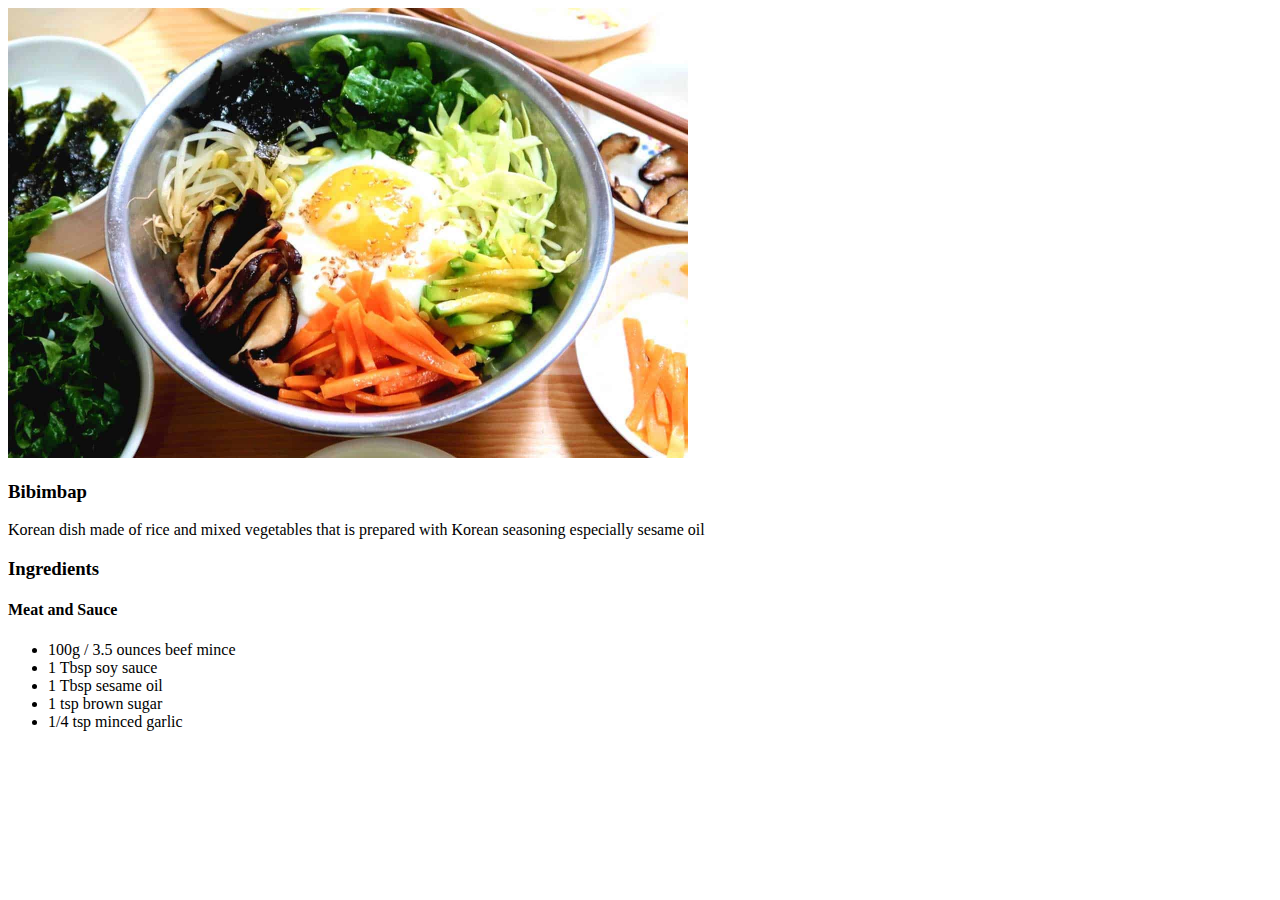
==== recipes/bibimbap.html @ 980cc109 "Create and link bibimbap page adding ingredients" ====
<!DOCTYPE html>
<html lang="en">
    <head>
        <meta charset="utf-8">
        <title>Bibimbap</title>
    </head>
    <body>
        <img src="../images/Bibimbap.jpg" height="450" width="680" alt="Image of delicious Bibimbap">
        <h3>Bibimbap</h3>
        Korean dish made of rice and mixed vegetables that is prepared with Korean seasoning especially sesame oil
        <h3>Ingredients</h3>
        <h4>Meat and Sauce</h4>
        <ul>
            <li>100g / 3.5 ounces beef mince</li>
            <li>1 Tbsp soy sauce</li>
            <li>1 Tbsp sesame oil</li>
            <li>1 tsp brown sugar</li>
            <li>1/4 tsp minced garlic</li>
        </ul>
    </body>
</html>
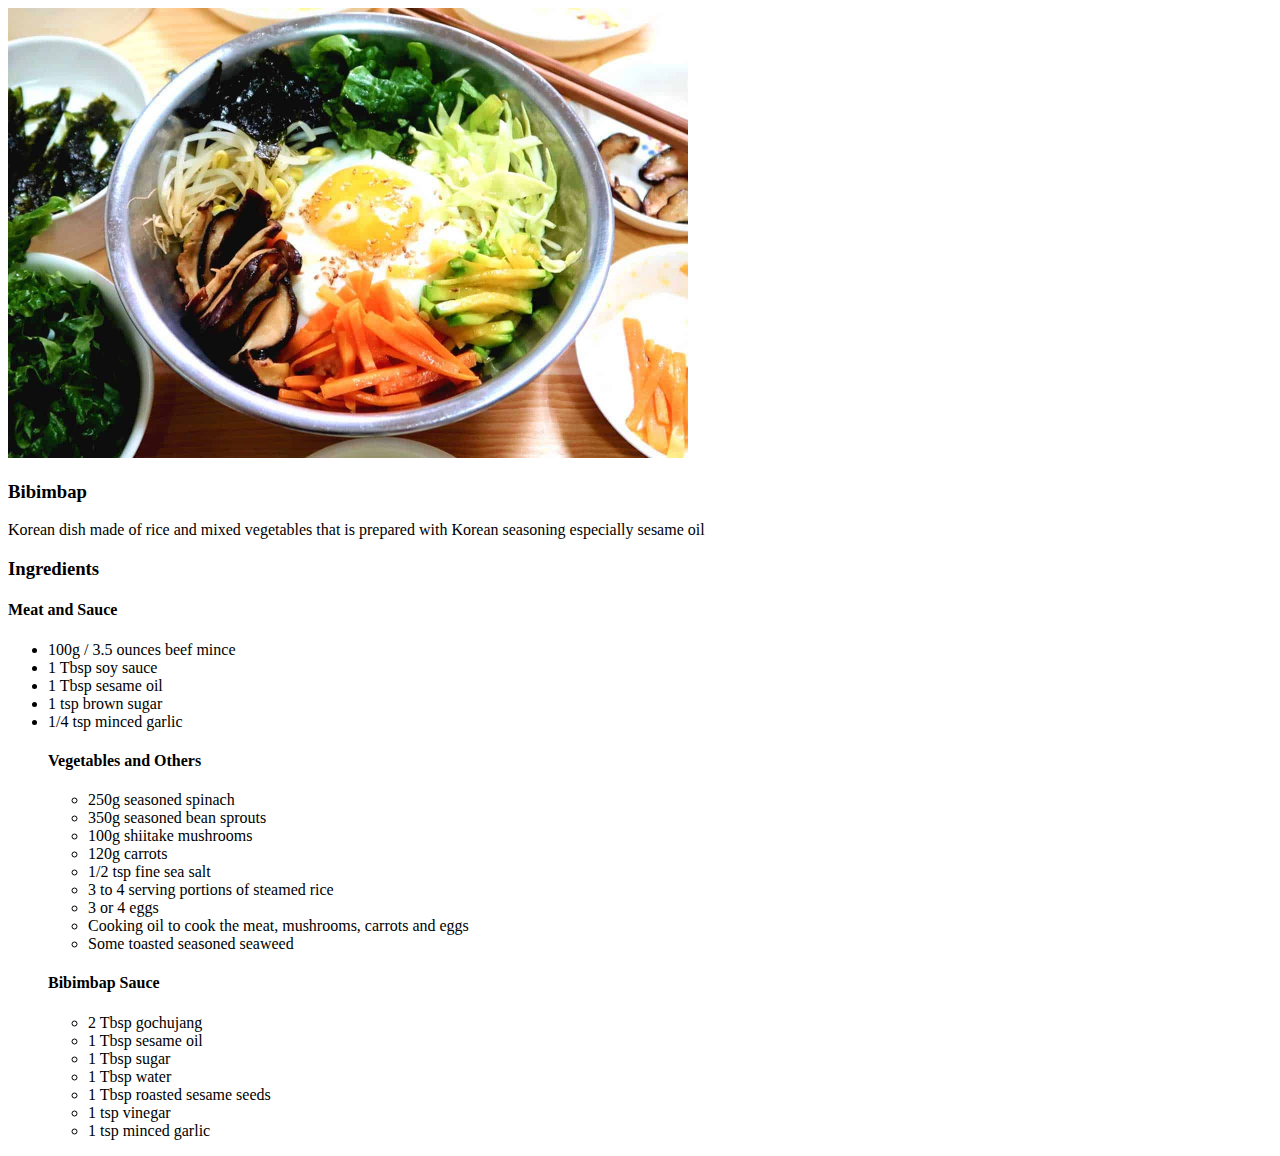
==== commit 8fa0e504: "Add all ingredients" ====
--- a/recipes/bibimbap.html
+++ b/recipes/bibimbap.html
@@ -16,6 +16,27 @@
             <li>1 Tbsp sesame oil</li>
             <li>1 tsp brown sugar</li>
             <li>1/4 tsp minced garlic</li>
+        <h4>Vegetables and Others</h4>
+        <ul>
+            <li>250g seasoned spinach</li>
+            <li>350g seasoned bean sprouts</li>
+            <li>100g shiitake mushrooms</li>
+            <li>120g carrots</li>
+            <li>1/2 tsp fine sea salt</li>
+            <li>3 to 4 serving portions of steamed rice</li>
+            <li>3 or 4 eggs</li>
+            <li>Cooking oil to cook the meat, mushrooms, carrots and eggs</li>
+            <li>Some toasted seasoned seaweed</li>
+        </ul>
+        <h4>Bibimbap Sauce</h4>
+        <ul>
+            <li>2 Tbsp gochujang</li>
+            <li>1 Tbsp sesame oil</li>
+            <li>1 Tbsp sugar</li>
+            <li>1 Tbsp water</li>
+            <li>1 Tbsp roasted sesame seeds</li>
+            <li>1 tsp vinegar</li>
+            <li>1 tsp minced garlic</li>
         </ul>
     </body>
 </html>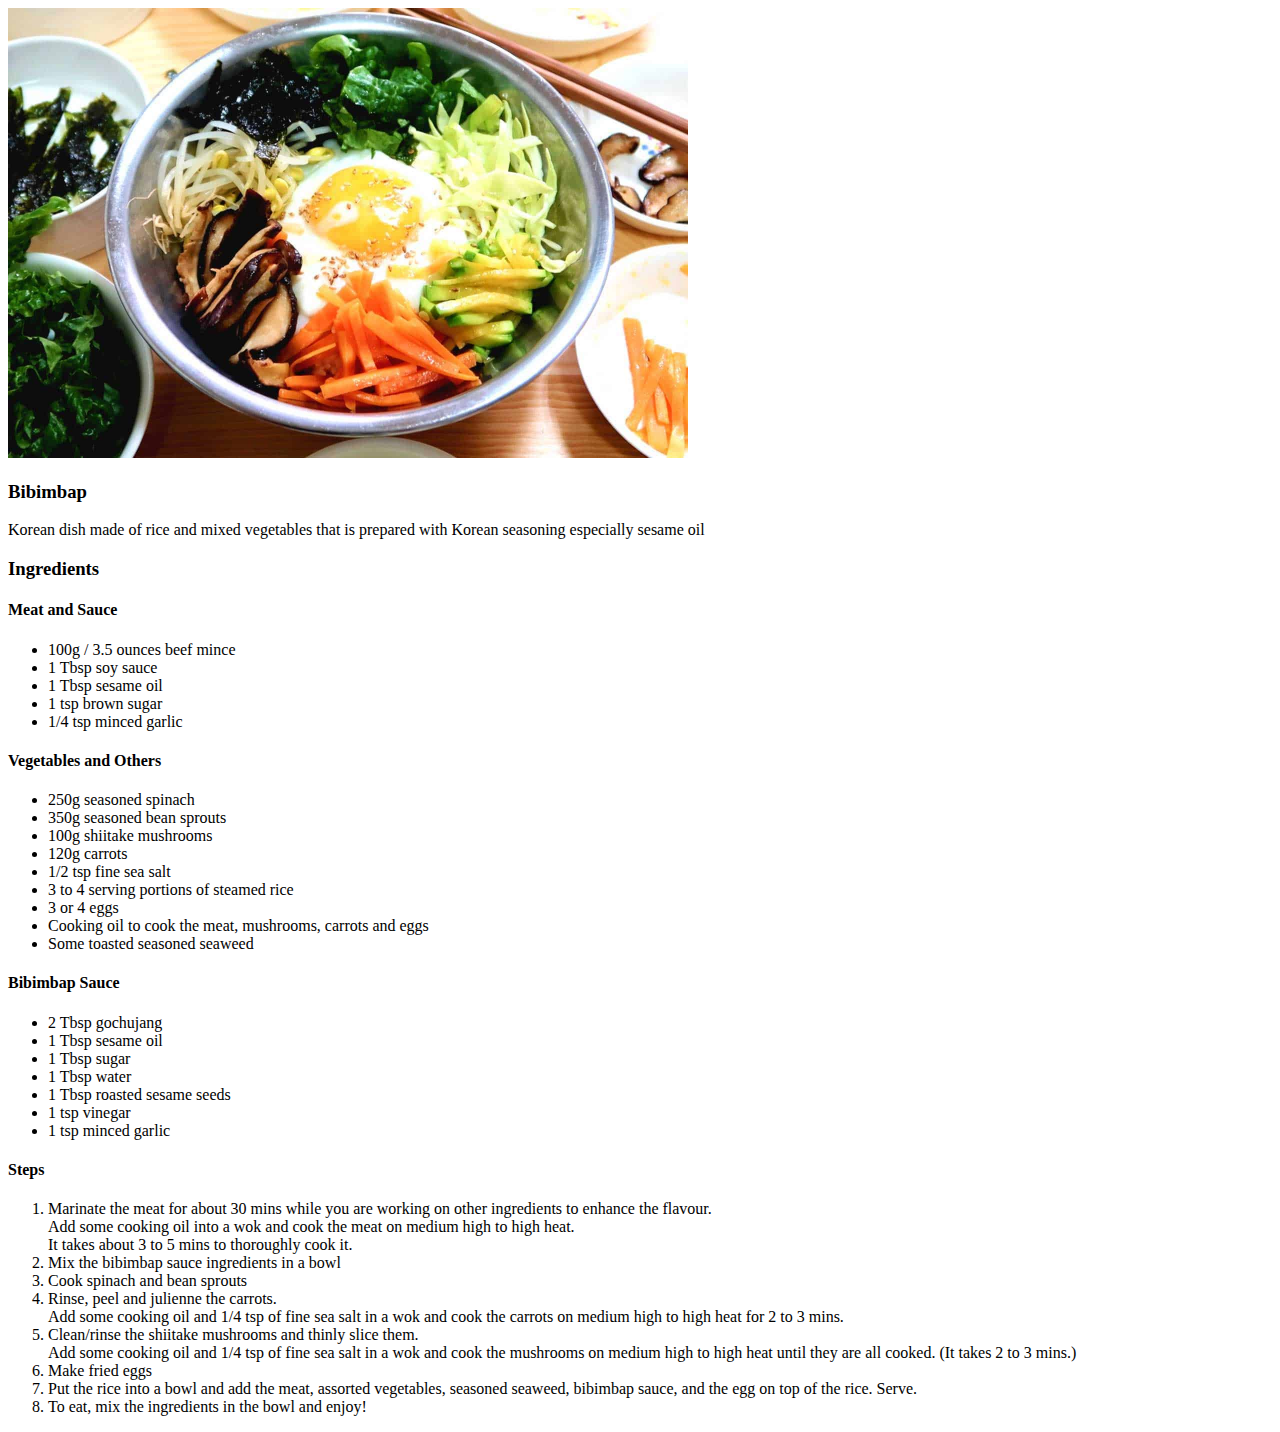
==== commit 5669e432: "Add Steps and Fix Indentation" ====
--- a/recipes/bibimbap.html
+++ b/recipes/bibimbap.html
@@ -16,6 +16,7 @@
             <li>1 Tbsp sesame oil</li>
             <li>1 tsp brown sugar</li>
             <li>1/4 tsp minced garlic</li>
+        </ul>
         <h4>Vegetables and Others</h4>
         <ul>
             <li>250g seasoned spinach</li>
@@ -38,5 +39,18 @@
             <li>1 tsp vinegar</li>
             <li>1 tsp minced garlic</li>
         </ul>
+        <h4>Steps</h4>
+        <ol>
+            <li>Marinate the meat for about 30 mins while you are working on other ingredients to enhance the flavour. <br>Add some cooking oil into a wok and cook the meat on medium high to high heat. <br>It takes about 3 to 5 mins to thoroughly cook it.</li>
+            <li>Mix the bibimbap sauce ingredients in a bowl</li>
+            <li>Cook spinach and bean sprouts</li>
+            <li>Rinse, peel and julienne the carrots. <br>Add some cooking oil and 1/4 tsp of fine sea salt in a wok and cook the carrots on medium high to high heat for 2 to 3 mins.</li>
+            <li>Clean/rinse the shiitake mushrooms and thinly slice them. <br>Add some cooking oil and 1/4 tsp of fine sea salt in a wok and cook the mushrooms on medium high to high heat until they are all cooked. (It takes 2 to 3 mins.)</li>
+            <li>Make fried eggs</li>
+            <li>Put the rice into a bowl and add the meat, assorted vegetables, seasoned seaweed, bibimbap sauce, and the egg on top of the rice. Serve.</li>
+            <li>To eat, mix the ingredients in the bowl and enjoy!</li>
+
+
+        </ol>
     </body>
 </html>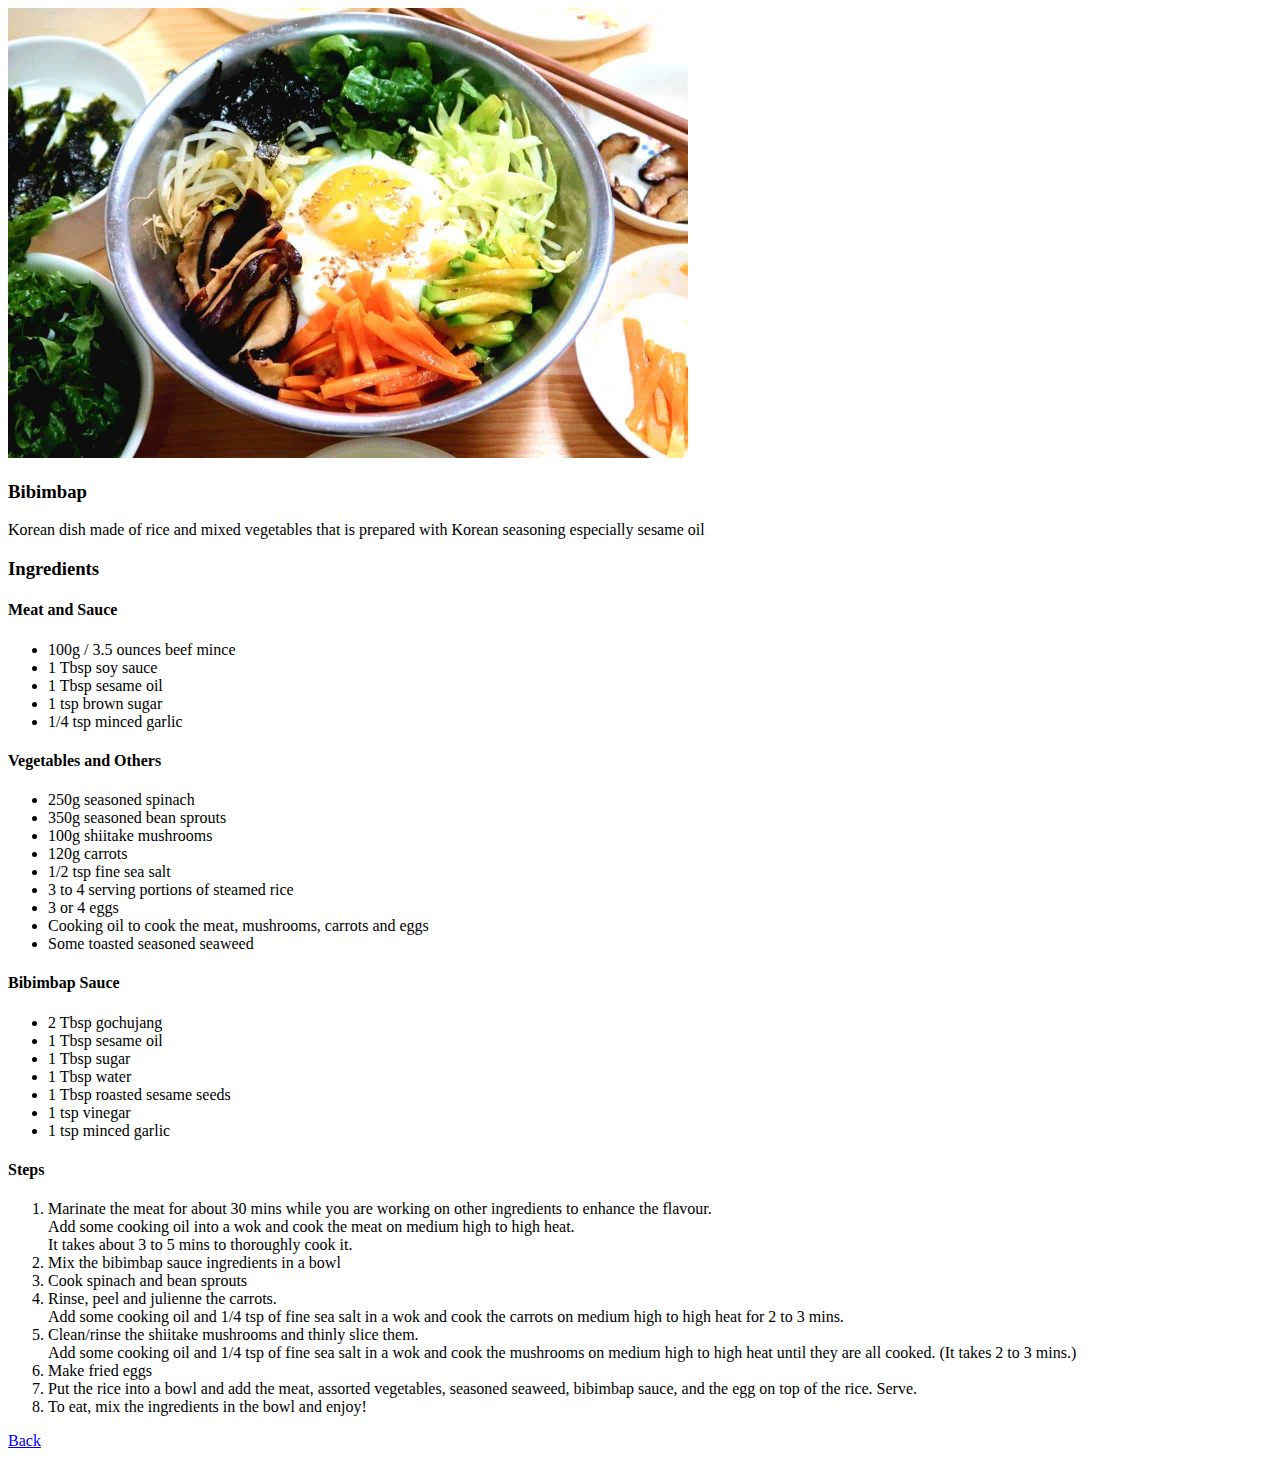
==== commit 44e35331: "Add back button on bibimbap page" ====
--- a/recipes/bibimbap.html
+++ b/recipes/bibimbap.html
@@ -49,8 +49,7 @@
             <li>Make fried eggs</li>
             <li>Put the rice into a bowl and add the meat, assorted vegetables, seasoned seaweed, bibimbap sauce, and the egg on top of the rice. Serve.</li>
             <li>To eat, mix the ingredients in the bowl and enjoy!</li>
-
-
         </ol>
+        <a href="../index.html">Back</a>
     </body>
 </html>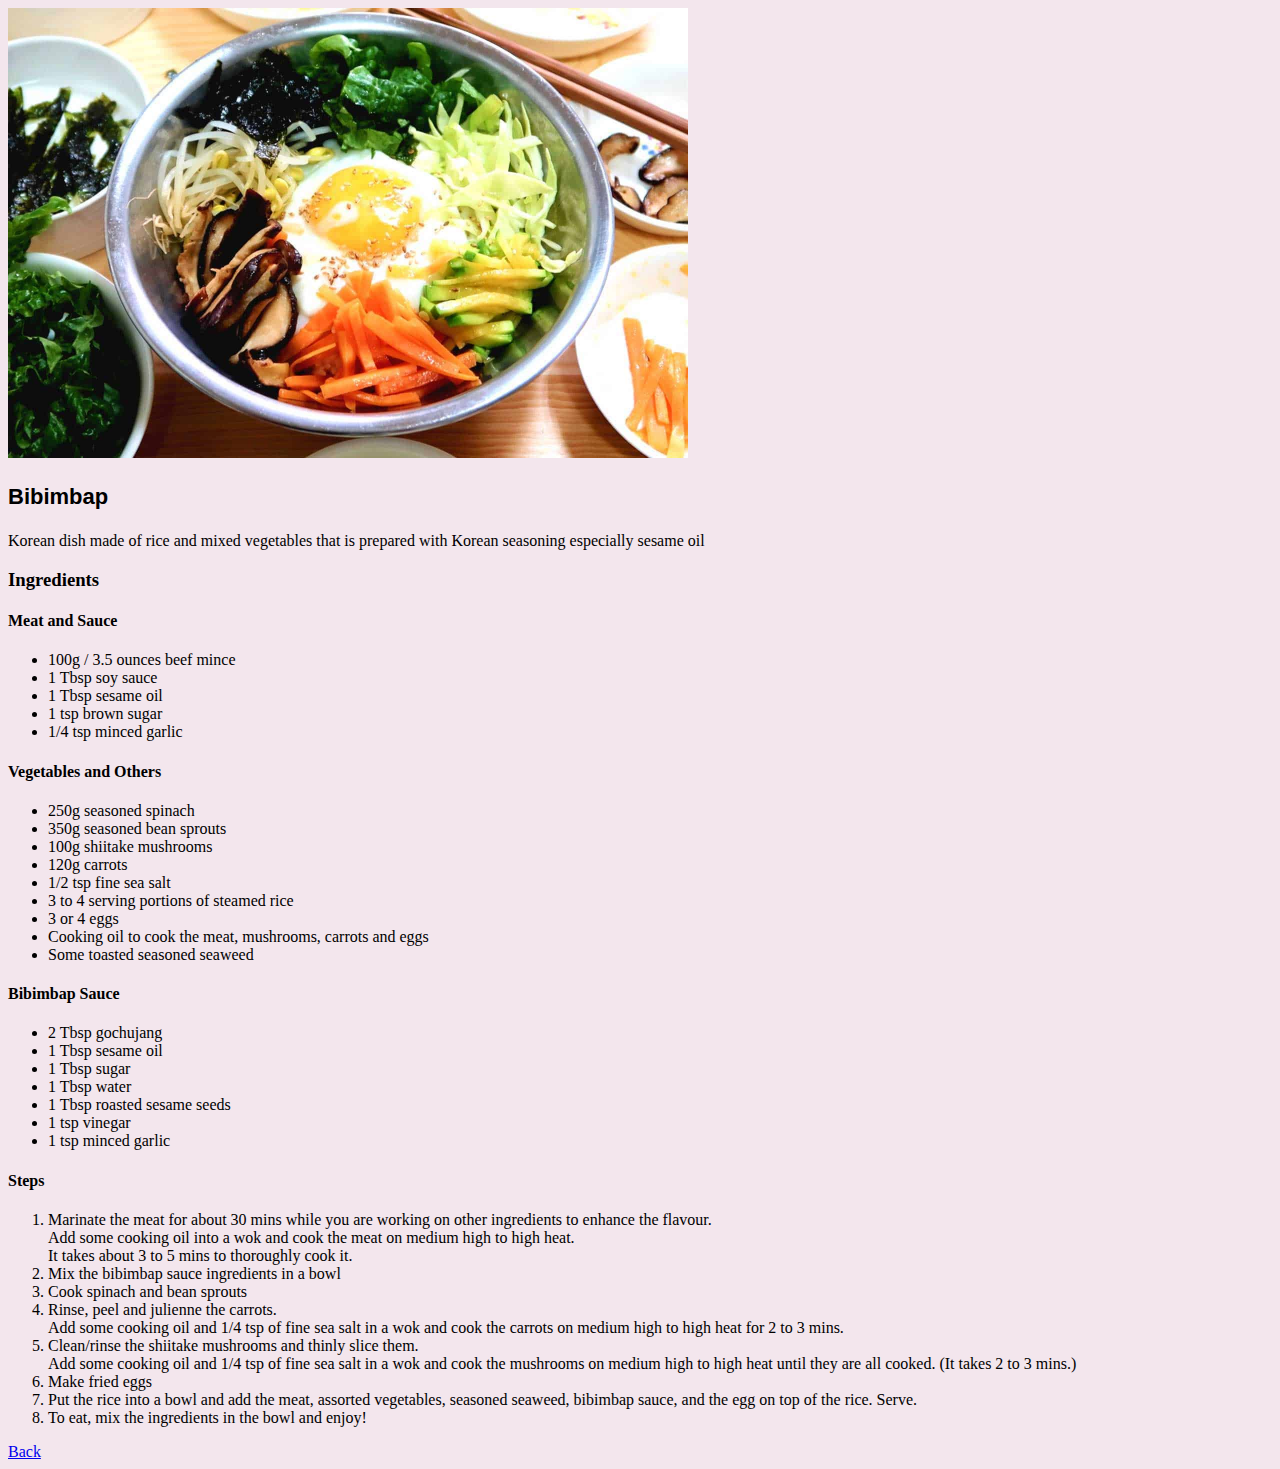
==== commit cf7129bc: "Do Cascade Assignment" ====
--- a/recipes/bibimbap.html
+++ b/recipes/bibimbap.html
@@ -3,10 +3,11 @@
     <head>
         <meta charset="utf-8">
         <title>Bibimbap</title>
+        <link rel="stylesheet" href="styles.css">
     </head>
     <body>
         <img src="../images/Bibimbap.jpg" height="450" width="680" alt="Image of delicious Bibimbap">
-        <h3>Bibimbap</h3>
+        <h3 id="title">Bibimbap</h3>
         Korean dish made of rice and mixed vegetables that is prepared with Korean seasoning especially sesame oil
         <h3>Ingredients</h3>
         <h4>Meat and Sauce</h4>
--- a/recipes/styles.css
+++ b/recipes/styles.css
@@ -0,0 +1,9 @@
+body{
+    background-color: #f3e6ed;
+}
+
+#title{
+    font-family: 'Segoe UI', Tahoma, Geneva, Verdana, sans-serif;
+    font-size: 22px;
+}
+
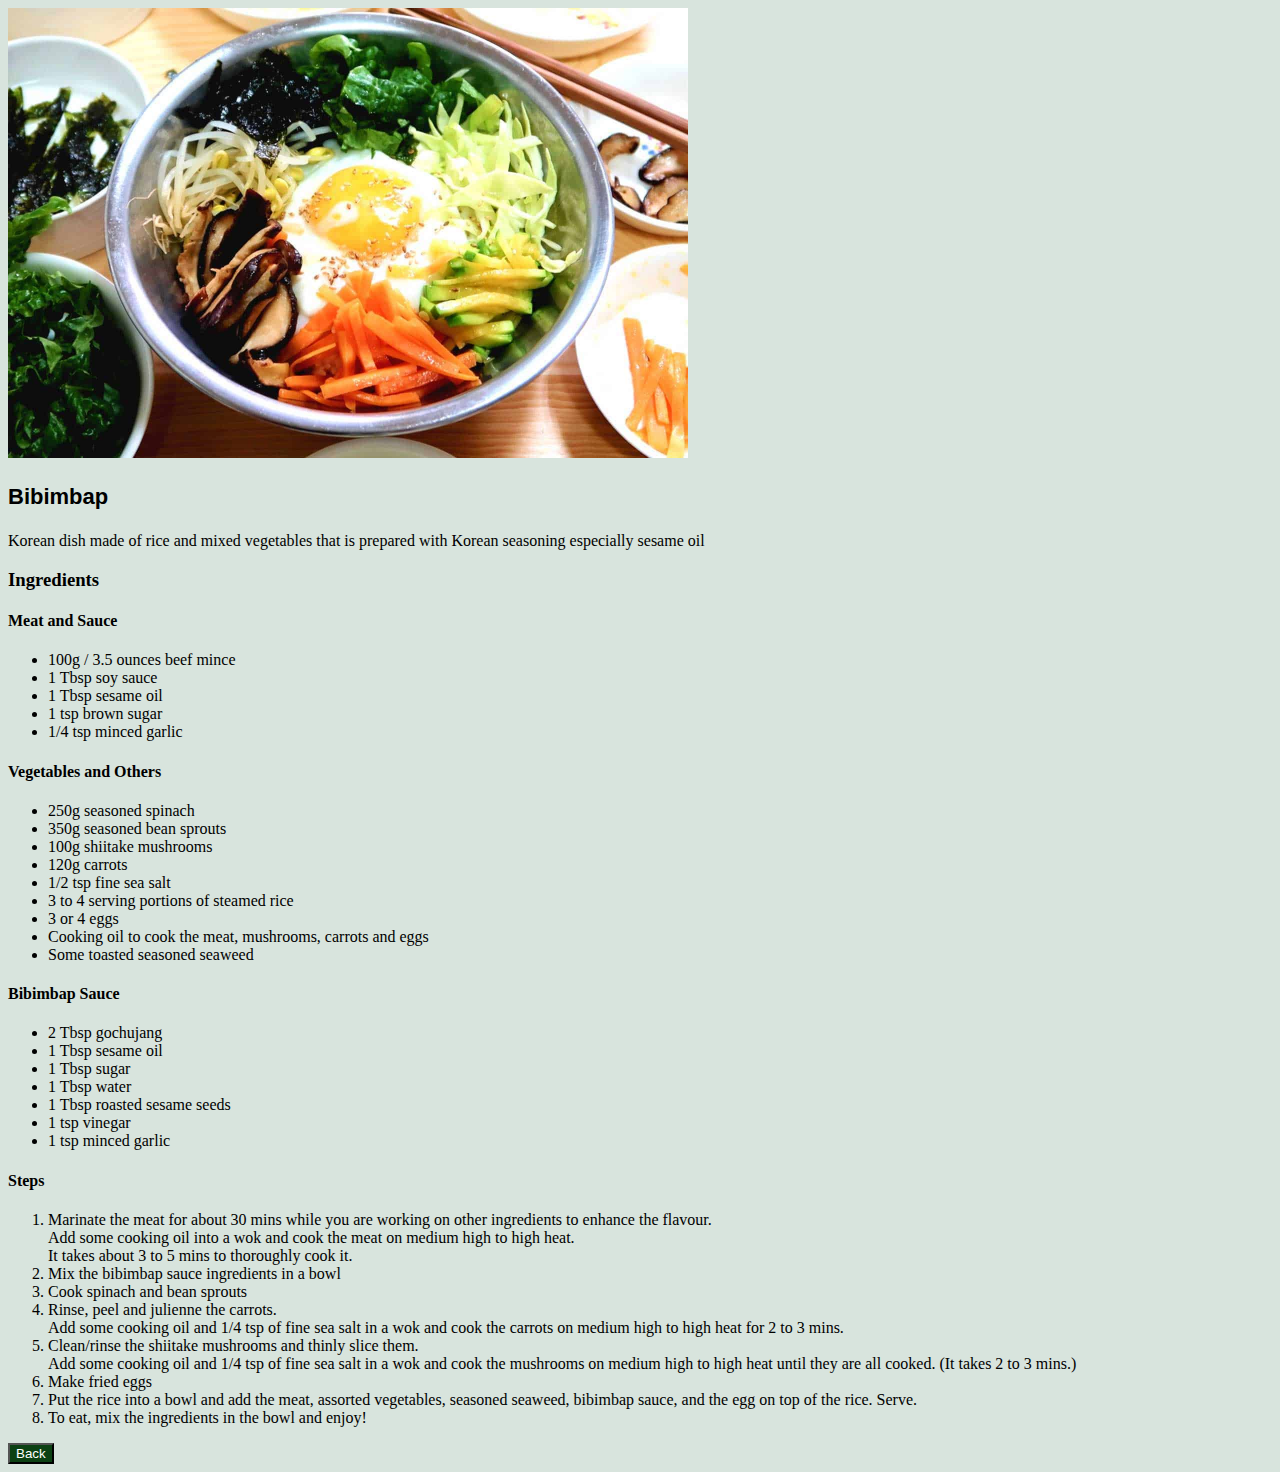
==== commit 12ca961b: "Change Background and Button Colors" ====
--- a/recipes/bibimbap.html
+++ b/recipes/bibimbap.html
@@ -51,6 +51,6 @@
             <li>Put the rice into a bowl and add the meat, assorted vegetables, seasoned seaweed, bibimbap sauce, and the egg on top of the rice. Serve.</li>
             <li>To eat, mix the ingredients in the bowl and enjoy!</li>
         </ol>
-        <a href="../index.html">Back</a>
+        <a href="../index.html"><button>Back</button></a>
     </body>
 </html>--- a/recipes/styles.css
+++ b/recipes/styles.css
@@ -1,5 +1,5 @@
 body{
-    background-color: #f3e6ed;
+    background-color: #d8e4dd;
 }
 
 #title{
@@ -7,3 +7,8 @@
     font-size: 22px;
 }
 
+button{
+    color: white;
+    background-color: rgb(12, 65, 19)
+}
+
